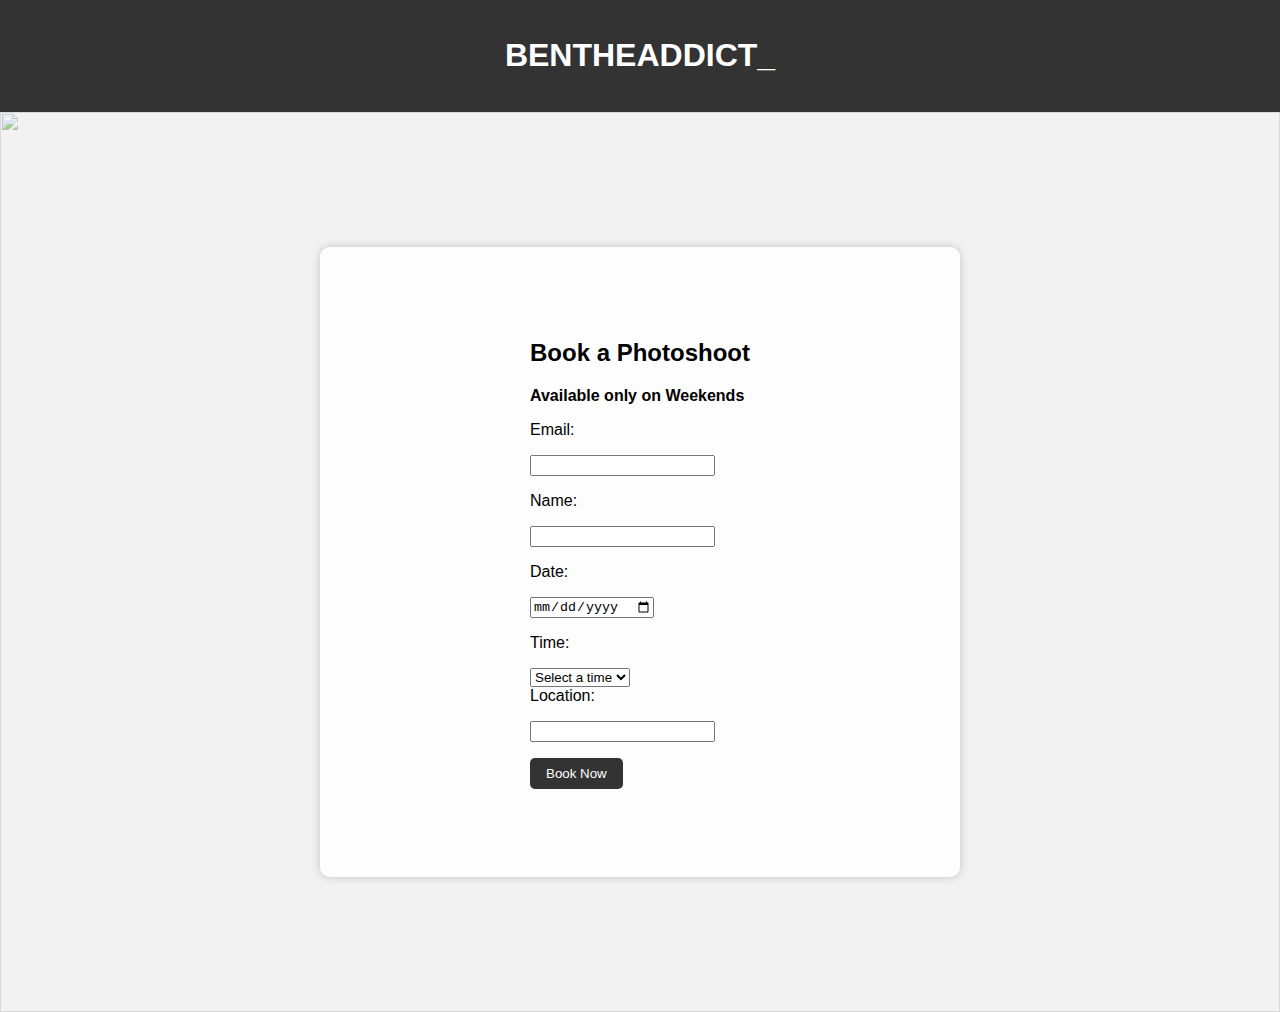
==== index.html @ b1bacb3d "Update index.html" ====
<!DOCTYPE html>
<html lang="en">
<head>
    <meta charset="UTF-8">
    <meta name="viewport" content="width=device-width, initial-scale=1.0">
    <style>
        /* Reset some default styles */
        body, h1, h2, form,{
            margin: 0;
            padding: 0;
        }
        p{
            color: black;
            font-weight: bold;
        }


        /* Basic styling */
        body {
            font-family: Arial, sans-serif;
            background-color: #f2f2f2;
            margin: 0;
        }

        header {
            background-color: #333;
            color: white;
            text-align: center;
            padding: 1rem 0;
        }

        main {
            display: flex;
            justify-content: center;
            align-items: center;
            height: 100vh;
        }



        .background {
            /* Constant background image styling */
            background-image: url(https://github.com/RA6G21/bentheaddict_/blob/main/Screenshot%202023-08-30%20231713.png);
            background-size: cover;
            background-position: center;
            opacity: 0.5;
            background-repeat: no-repeat;
            width: 100%;
            height: 100%;
            position: absolute;
            overflow: hidden;
        }

        .slideshow-background {
            display: flex;
            justify-content: center;
            align-items: center;
            width: 50%;
            height: 70%;
            background-color: rgba(255, 255, 255, 0.8);
            border-radius: 10px;
            box-shadow: 0 0 10px rgba(0, 0, 0, 0.2);
            position: relative;
        }

       .slideshow {
            /*position: relative;
            width: 100%;
            height: 100%;
            display: flex;
            align-items: center;
            justify-content: center;*/
            position: absolute;
            top: 0;
            left: 0;
            width: 100%;
            height: 100%;
            animation: slideshow-animation 10s infinite;
            display: flex;
            align-items: center;
            justify-content: space-between;
            overflow: auto;
            z-index: 0;
        }

        .slideshow img {
            position: absolute;
            width: 100%;
            height: 100%;
            object-fit: cover;
            animation: fadeAnimation 15s infinite;
            opacity: 0;

        }

        .slideshow img:nth-child(1) {
            animation-delay: 0s;
        }

        .slideshow img:nth-child(2) {
            animation-delay: 5s;
        }

        .slideshow img:nth-child(3) {
            animation-delay: 10s;
        }

        @keyframes fadeAnimation {
            5% {
                opacity: 0;
            }
            20% {
                opacity: 1;
            }
            33.33% {
                opacity: 1;
            }
            53.33% {
                opacity: 0;
            }
            100% {
                opacity: 0;
            }
        }
       
        @media (max-width: 767px) {
          main {
            flex-direction: column;
            align-items: center;
         }

          .slideshow-and-form-container {
             width: 100%;
             box-sizing: border-box;
             padding: 1rem;
         }
            .background {
              position: absolute;
               overflow: auto;
        }

          .slideshow-background {
             display: relative;
             width: 65%;
             height: 70%;
             position: relative;
             overflow: auto;
             margin: 0 auto; /* Center the container */
         }

         .slideshow,
         .booking-form {
             position: absolute;
             top: 0;
             left: 0;
              right: 0;
             bottom: 0;
         }

         .slideshow img {
             position: absolute;
             width: 100%;
             height: 100%;
             object-fit: cover;
             animation: fadeAnimation 15s infinite;
             opacity: 0;
         }

         .booking-form {
             padding: 2rem;
             color: white;
             z-index: 1;
             
         }
     
        }



        form label, form input, form button {
            display: block;
            margin-bottom: 1rem;
        }

        form button {
            background-color: #333;
            color: white;
            padding: 0.5rem 1rem;
            border: none;
            border-radius: 5px;
            cursor: pointer;
        }

        form button:hover {
            background-color: #555;
        }
    </style>
    <title>Photography Booking</title>
</head>
<body>
    <header>
        <h1>BENTHEADDICT_</h1>
    </header>

    <main>

        <section class="background"><img src="https://raw.githubusercontent.com/RA6G21/bentheaddict_/main/Screenshot%202023-08-30%20231713.png" width=100% height=100%></section>

        <section class="slideshow-background">
            <div class="slideshow">
                <img src="https://raw.githubusercontent.com/RA6G21/bentheaddict_/main/Screenshot%202023-08-30%20231636.png" width=70% height=70% alt="Slide 1">
                <img src="https://raw.githubusercontent.com/RA6G21/bentheaddict_/main/Screenshot%202023-08-30%20231610.png" width=70% height=70% alt="Slide 2">
                <img src="https://raw.githubusercontent.com/RA6G21/bentheaddict_/main/Screenshot%202023-08-30%20231804.png" width=70% height=70% alt="Slide 3">
            </div>
            <div class="booking-form">
                <h2>Book a Photoshoot</h2>
                <p>Available only on Weekends</p>
                

                <form width=70% height=70% >

                    <label for="email">Email:</label>
                    <input type="email" id="email" name="email" required>

                    <label for="name">Name:</label>
                    <input type="text" id="name" name="name" required>

                    <label for="date">Date:</label>
                    <input type="date" id="date" name="date" required min="YYYY-MM-DD" max="YYYY-MM-DD" >

<!-- Replace YYYY-MM-DD with your desired range of dates -->

                    <label for="time">Time:</label>
                    <select id="time" name="time" required>
                     <option value="" disabled selected>Select a time</option>
                     <option value="10:00">10:00 AM</option>

                     <option value="12:00">12:00 PM</option>

                     <option value="14:00">2:00 PM</option>

                     <option value="16:00">4:00 PM</option>
                     
                     <option value="18:00">6:00 PM</option>
                   </select>

                    <label for="location">Location:</label>
                    <input type="text" id="location" name="location" required>

                    <button type="submit">Book Now</button>
                </form>
            </div>
        </section>
    </main>
  <script>
    const dateInput = document.getElementById('date');
    const timeSelect = document.getElementById('time');

    // Function to check if a given date is a weekend (Saturday or Sunday)
    function isWeekend(date) {
        const day = date.getDay();
        return day === 0 || day === 6;
    }

    // Function to check if a given time is between 10 am and 6 pm
    function isWorkingHours(time) {
        const startTime = 10; // 10 am
        const endTime = 18;   // 6 pm
        const selectedTime = parseInt(time.split(':')[0]);
        return selectedTime >= startTime && selectedTime <= endTime;
    }

    // Event listener for date change
    dateInput.addEventListener('change', () => {
        const selectedDate = new Date(dateInput.value);
        if (isWeekend(selectedDate)) {
            timeSelect.disabled = false;
            for (let option of timeSelect.options) {
                if (!isWorkingHours(option.value)) {
                    option.disabled = true;
                } else {
                    option.disabled = false;
                }
            }
        } else {
            timeSelect.disabled = true;
        }
    });
</script>

</body>
</html>
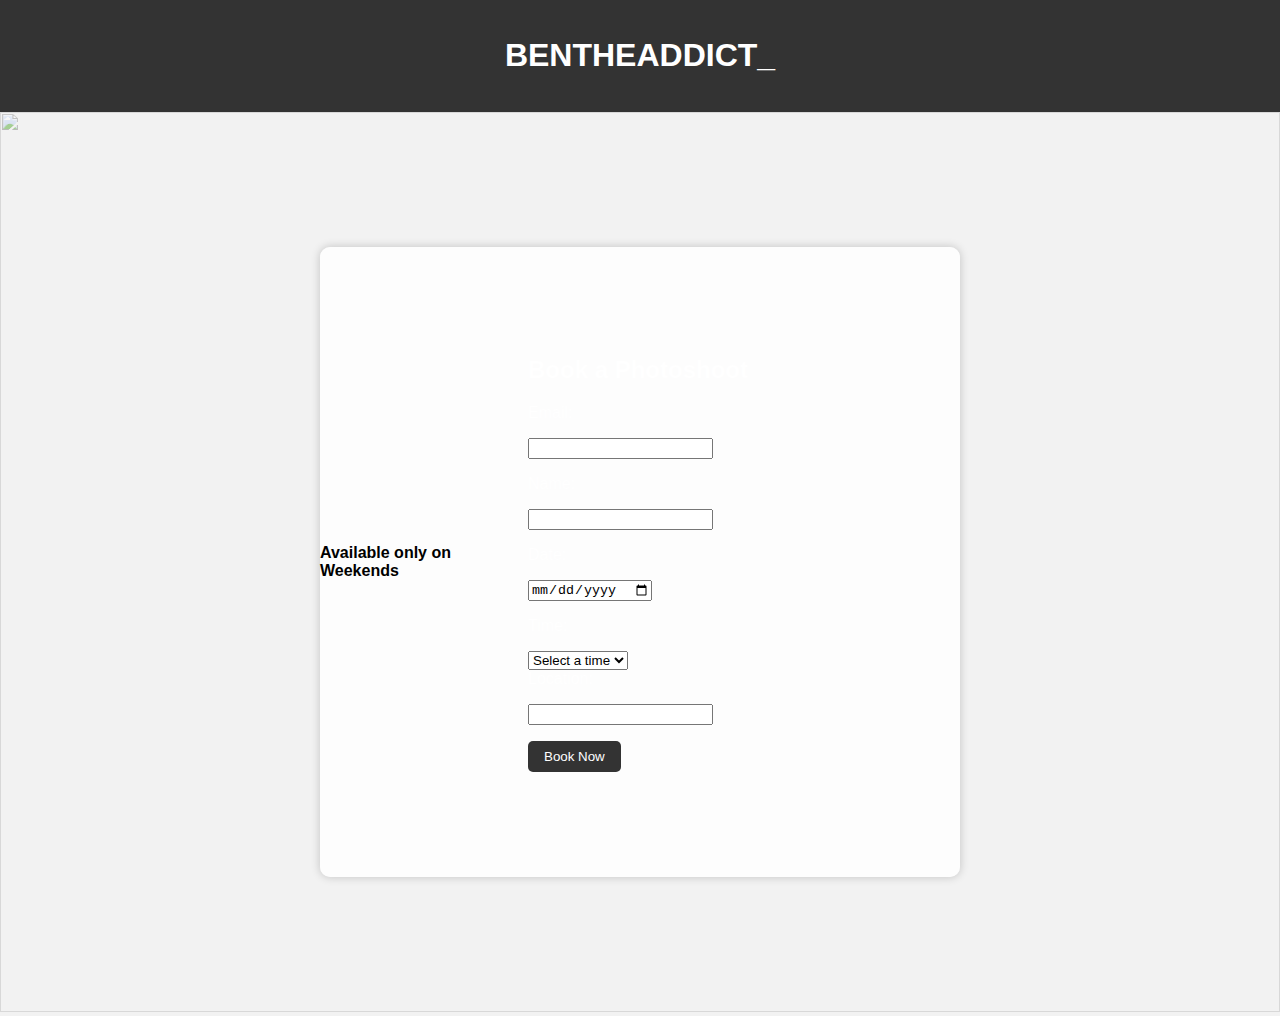
==== commit 594d7a7c: "Update index.html" ====
--- a/index.html
+++ b/index.html
@@ -3,6 +3,7 @@
 <head>
     <meta charset="UTF-8">
     <meta name="viewport" content="width=device-width, initial-scale=1.0">
+    <link rel="stylesheet" type="text/css" href="Addict.css">
     <style>
         /* Reset some default styles */
         body, h1, h2, form,{
@@ -40,15 +41,13 @@
 
         .background {
             /* Constant background image styling */
-            background-image: url(https://github.com/RA6G21/bentheaddict_/blob/main/Screenshot%202023-08-30%20231713.png);
+            background-image: url('path-to-your-main-image.jpg');
             background-size: cover;
             background-position: center;
             opacity: 0.5;
-            background-repeat: no-repeat;
             width: 100%;
             height: 100%;
             position: absolute;
-            overflow: hidden;
         }
 
         .slideshow-background {
@@ -79,7 +78,7 @@
             display: flex;
             align-items: center;
             justify-content: space-between;
-            overflow: auto;
+            overflow: hidden;
             z-index: 0;
         }
 
@@ -122,7 +121,6 @@
                 opacity: 0;
             }
         }
-       
         @media (max-width: 767px) {
           main {
             flex-direction: column;
@@ -131,20 +129,16 @@
 
           .slideshow-and-form-container {
              width: 100%;
-             box-sizing: border-box;
+              box-sizing: border-box;
              padding: 1rem;
          }
-            .background {
-              position: absolute;
-               overflow: auto;
-        }
 
           .slideshow-background {
              display: relative;
-             width: 65%;
+             width: 50%;
              height: 70%;
              position: relative;
-             overflow: auto;
+             overflow: hidden;
              margin: 0 auto; /* Center the container */
          }
 
@@ -170,9 +164,7 @@
              padding: 2rem;
              color: white;
              z-index: 1;
-             
-         }
-     
+         }
         }
 
 
@@ -204,21 +196,19 @@
 
     <main>
 
-        <section class="background"><img src="https://raw.githubusercontent.com/RA6G21/bentheaddict_/main/Screenshot%202023-08-30%20231713.png" width=100% height=100%></section>
+        <section class="background"><img src="C:/Users/rilwa/OneDrive/Desktop/photography website/Screenshot 2023-08-30 231713.png" width=100% height=100%></section>
 
         <section class="slideshow-background">
+            <p>Available only on Weekends</p>
             <div class="slideshow">
-                <img src="https://raw.githubusercontent.com/RA6G21/bentheaddict_/main/Screenshot%202023-08-30%20231636.png" width=70% height=70% alt="Slide 1">
-                <img src="https://raw.githubusercontent.com/RA6G21/bentheaddict_/main/Screenshot%202023-08-30%20231610.png" width=70% height=70% alt="Slide 2">
-                <img src="https://raw.githubusercontent.com/RA6G21/bentheaddict_/main/Screenshot%202023-08-30%20231804.png" width=70% height=70% alt="Slide 3">
+                <img src="C:/Users/rilwa/OneDrive/Desktop/photography website/Screenshot 2023-08-30 231636.png" alt="Slide 1">
+                <img src="C:/Users/rilwa/OneDrive/Desktop/photography website/Screenshot 2023-08-30 231610.png" alt="Slide 2">
+                <img src="C:/Users/rilwa/OneDrive/Desktop/photography website/Screenshot 2023-08-30 231804.png" alt="Slide 3">
             </div>
             <div class="booking-form">
                 <h2>Book a Photoshoot</h2>
-                <p>Available only on Weekends</p>
-                
-
-                <form width=70% height=70% >
-
+
+                <form>
                     <label for="email">Email:</label>
                     <input type="email" id="email" name="email" required>
 
@@ -240,7 +230,7 @@
                      <option value="14:00">2:00 PM</option>
 
                      <option value="16:00">4:00 PM</option>
-                     
+
                      <option value="18:00">6:00 PM</option>
                    </select>
 
--- a/Addict.css
+++ b/Addict.css
@@ -0,0 +1,189 @@
+body, h1, h2, form,{
+            margin: 0;
+            padding: 0;
+        }
+        p{
+            color: black;
+            font-weight: bold;
+        }
+
+
+        /* Basic styling */
+        body {
+            font-family: Arial, sans-serif;
+            background-color: #f2f2f2;
+            margin: 0;
+        }
+
+        header {
+            background-color: #333;
+            color: white;
+            text-align: center;
+            padding: 1rem 0;
+        }
+
+        main {
+            display: flex;
+            justify-content: center;
+            align-items: center;
+            height: 100vh;
+        }
+
+
+
+        .background {
+            /* Constant background image styling */
+            background-image: url('path-to-your-main-image.jpg');
+            background-size: cover;
+            background-position: center;
+            opacity: 0.5;
+            width: 100%;
+            height: 100%;
+            position: absolute;
+        }
+
+        .slideshow-background {
+            display: flex;
+            justify-content: center;
+            align-items: center;
+            width: 50%;
+            height: 70%;
+            background-color: rgba(255, 255, 255, 0.8);
+            border-radius: 10px;
+            box-shadow: 0 0 10px rgba(0, 0, 0, 0.2);
+            position: relative;
+        }
+
+       .slideshow {
+            /*position: relative;
+            width: 100%;
+            height: 100%;
+            display: flex;
+            align-items: center;
+            justify-content: center;*/
+            position: absolute;
+            top: 0;
+            left: 0;
+            width: 100%;
+            height: 100%;
+            animation: slideshow-animation 10s infinite;
+            display: flex;
+            align-items: center;
+            justify-content: space-between;
+            overflow: hidden;
+            z-index: 0;
+        }
+
+        .slideshow img {
+            position: absolute;
+            width: 100%;
+            height: 100%;
+            object-fit: cover;
+            animation: fadeAnimation 15s infinite;
+            opacity: 0;
+
+        }
+
+        .slideshow img:nth-child(1) {
+            animation-delay: 0s;
+        }
+
+        .slideshow img:nth-child(2) {
+            animation-delay: 5s;
+        }
+
+        .slideshow img:nth-child(3) {
+            animation-delay: 10s;
+        }
+
+        @keyframes fadeAnimation {
+            5% {
+                opacity: 0;
+            }
+            20% {
+                opacity: 1;
+            }
+            33.33% {
+                opacity: 1;
+            }
+            53.33% {
+                opacity: 0;
+            }
+            100% {
+                opacity: 0;
+            }
+        }
+        /* Small screens (phones) */
+        @media (max-width: 767px) {
+          main {
+            flex-direction: column;
+            align-items: center;
+         }
+
+          .slideshow-and-form-container {
+             width: 100%;
+              box-sizing: border-box;
+             padding: 1rem;
+         }
+
+          .slideshow-background {
+             display: relative;
+             width: 50%;
+             height: 70%;
+             position: relative;
+             overflow: hidden;
+             margin: 0 auto; /* Center the container */
+         }
+
+         .slideshow,
+         .booking-form {
+             position: absolute;
+             top: 0;
+             left: 0;
+              right: 0;
+             bottom: 0;
+         }
+
+         .slideshow img {
+             position: absolute;
+             width: 100%;
+             height: 100%;
+             object-fit: cover;
+             animation: fadeAnimation 15s infinite;
+             opacity: 0;
+         }
+
+         .booking-form {
+             padding: 2rem;
+             color: white;
+             z-index: 1;
+         }
+        }
+
+
+
+        .booking-form {
+            padding: 2rem;
+            width: 80%;
+            max-width: 400px;
+            color: white; /* Text color */
+            z-index: 1;
+        }
+
+        form label, form input, form button {
+            display: block;
+            margin-bottom: 1rem;
+        }
+
+        form button {
+            background-color: #333;
+            color: white;
+            padding: 0.5rem 1rem;
+            border: none;
+            border-radius: 5px;
+            cursor: pointer;
+        }
+
+        form button:hover {
+            background-color: #555;
+        }
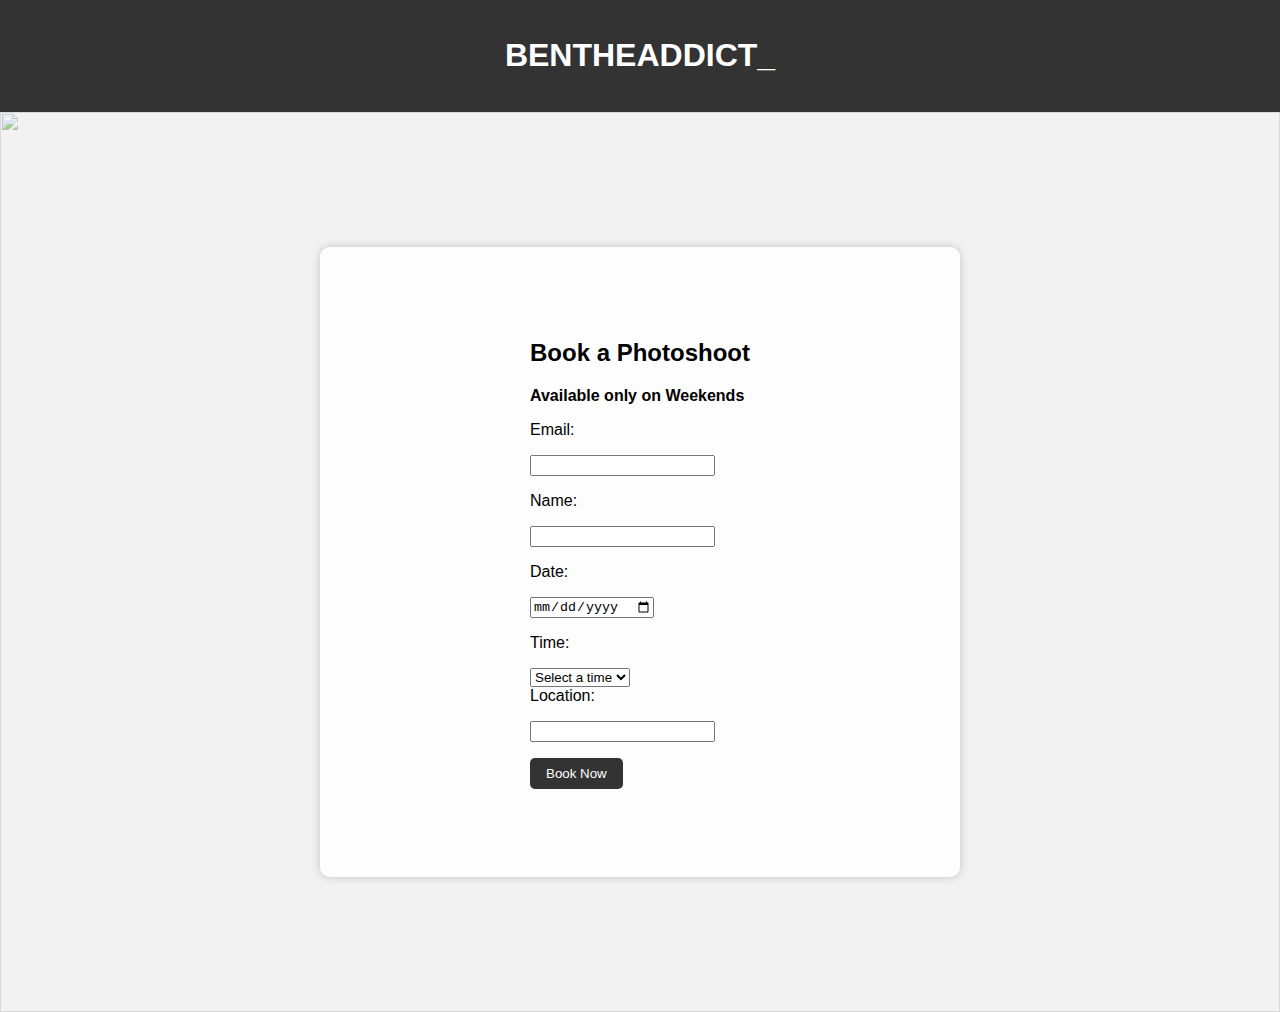
==== commit 7e2d2a0c: "Update index.html" ====
--- a/index.html
+++ b/index.html
@@ -3,7 +3,6 @@
 <head>
     <meta charset="UTF-8">
     <meta name="viewport" content="width=device-width, initial-scale=1.0">
-    <link rel="stylesheet" type="text/css" href="Addict.css">
     <style>
         /* Reset some default styles */
         body, h1, h2, form,{
@@ -41,13 +40,15 @@
 
         .background {
             /* Constant background image styling */
-            background-image: url('path-to-your-main-image.jpg');
+            background-image: url(https://github.com/RA6G21/bentheaddict_/blob/main/Screenshot%202023-08-30%20231713.png);
             background-size: cover;
             background-position: center;
             opacity: 0.5;
-            width: 100%;
-            height: 100%;
-            position: absolute;
+            background-repeat: no-repeat;
+            width: 100%;
+            height: 100%;
+            position: absolute;
+            overflow: hidden;
         }
 
         .slideshow-background {
@@ -78,7 +79,7 @@
             display: flex;
             align-items: center;
             justify-content: space-between;
-            overflow: hidden;
+            overflow: auto;
             z-index: 0;
         }
 
@@ -129,20 +130,30 @@
 
           .slideshow-and-form-container {
              width: 100%;
-              box-sizing: border-box;
+             box-sizing: border-box;
              padding: 1rem;
          }
+            .background {
+              position: absolute;
+               overflow: auto;
+        }
 
           .slideshow-background {
              display: relative;
-             width: 50%;
+             width: 65%;
              height: 70%;
              position: relative;
-             overflow: hidden;
+             overflow: auto;
              margin: 0 auto; /* Center the container */
          }
 
-         .slideshow,
+         .slideshow {
+            position: absolute;
+            top: 0;
+            left: 0;
+            white-space: nowrap; /* Prevent line breaks between images */
+            overflow: auto; /* Enable horizontal scrolling */
+         }    
          .booking-form {
              position: absolute;
              top: 0;
@@ -164,6 +175,10 @@
              padding: 2rem;
              color: white;
              z-index: 1;
+             
+         }
+         .booking-form p {
+           animation: fadeTextAnimation 5s infinite; 
          }
         }
 
@@ -196,19 +211,20 @@
 
     <main>
 
-        <section class="background"><img src="C:/Users/rilwa/OneDrive/Desktop/photography website/Screenshot 2023-08-30 231713.png" width=100% height=100%></section>
+        <section class="background"><img src="https://raw.githubusercontent.com/RA6G21/bentheaddict_/main/Screenshot%202023-08-30%20231713.png" width=100% height=100%></section>
 
         <section class="slideshow-background">
-            <p>Available only on Weekends</p>
             <div class="slideshow">
-                <img src="C:/Users/rilwa/OneDrive/Desktop/photography website/Screenshot 2023-08-30 231636.png" alt="Slide 1">
-                <img src="C:/Users/rilwa/OneDrive/Desktop/photography website/Screenshot 2023-08-30 231610.png" alt="Slide 2">
-                <img src="C:/Users/rilwa/OneDrive/Desktop/photography website/Screenshot 2023-08-30 231804.png" alt="Slide 3">
+                <img src="https://raw.githubusercontent.com/RA6G21/bentheaddict_/main/Screenshot%202023-08-30%20231636.png" width=70% height=70% alt="Slide 1">
+                <img src="https://raw.githubusercontent.com/RA6G21/bentheaddict_/main/Screenshot%202023-08-30%20231610.png" width=70% height=70% alt="Slide 2">
+                <img src="https://raw.githubusercontent.com/RA6G21/bentheaddict_/main/Screenshot%202023-08-30%20231804.png" width=70% height=70% alt="Slide 3">
             </div>
             <div class="booking-form">
                 <h2>Book a Photoshoot</h2>
-
-                <form>
+                
+
+                <form width=70% height=70% >
+                    <p>Available only on Weekends</p>
                     <label for="email">Email:</label>
                     <input type="email" id="email" name="email" required>
 
@@ -230,7 +246,7 @@
                      <option value="14:00">2:00 PM</option>
 
                      <option value="16:00">4:00 PM</option>
-
+                     
                      <option value="18:00">6:00 PM</option>
                    </select>
 
